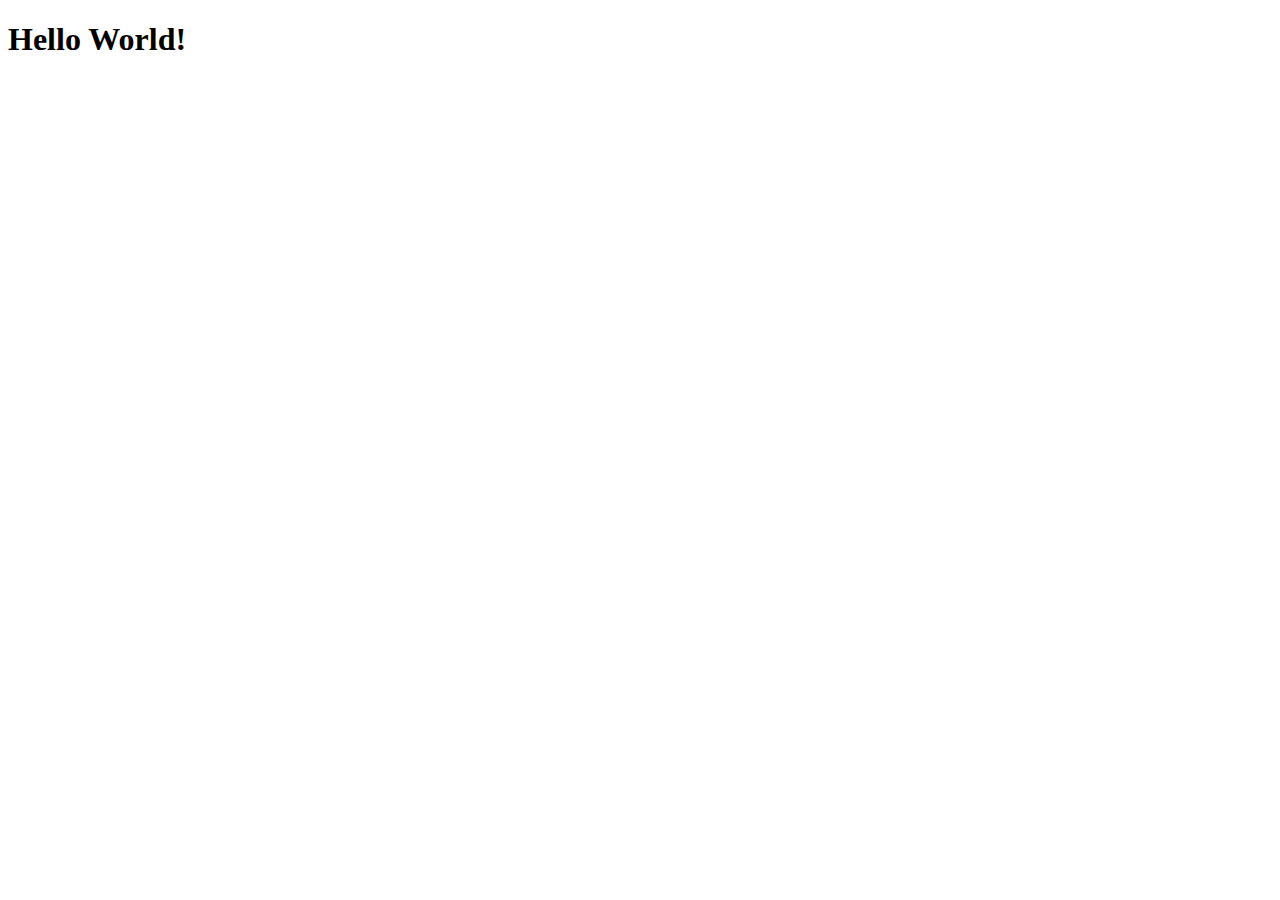
==== index.html @ edd93e7a "hello world" ====
<!DOCTYPE html>
<html lang="ja">
<head>
  <meta charset="UTF-8">
  <meta http-equiv="X-UA-Compatible" content="IE=edge">
  <meta name="viewport" content="width=device-width, initial-scale=1.0">
  <title>Document</title>
</head>
<body>
  <h1>Hello World!</h1>
</body>
</html>
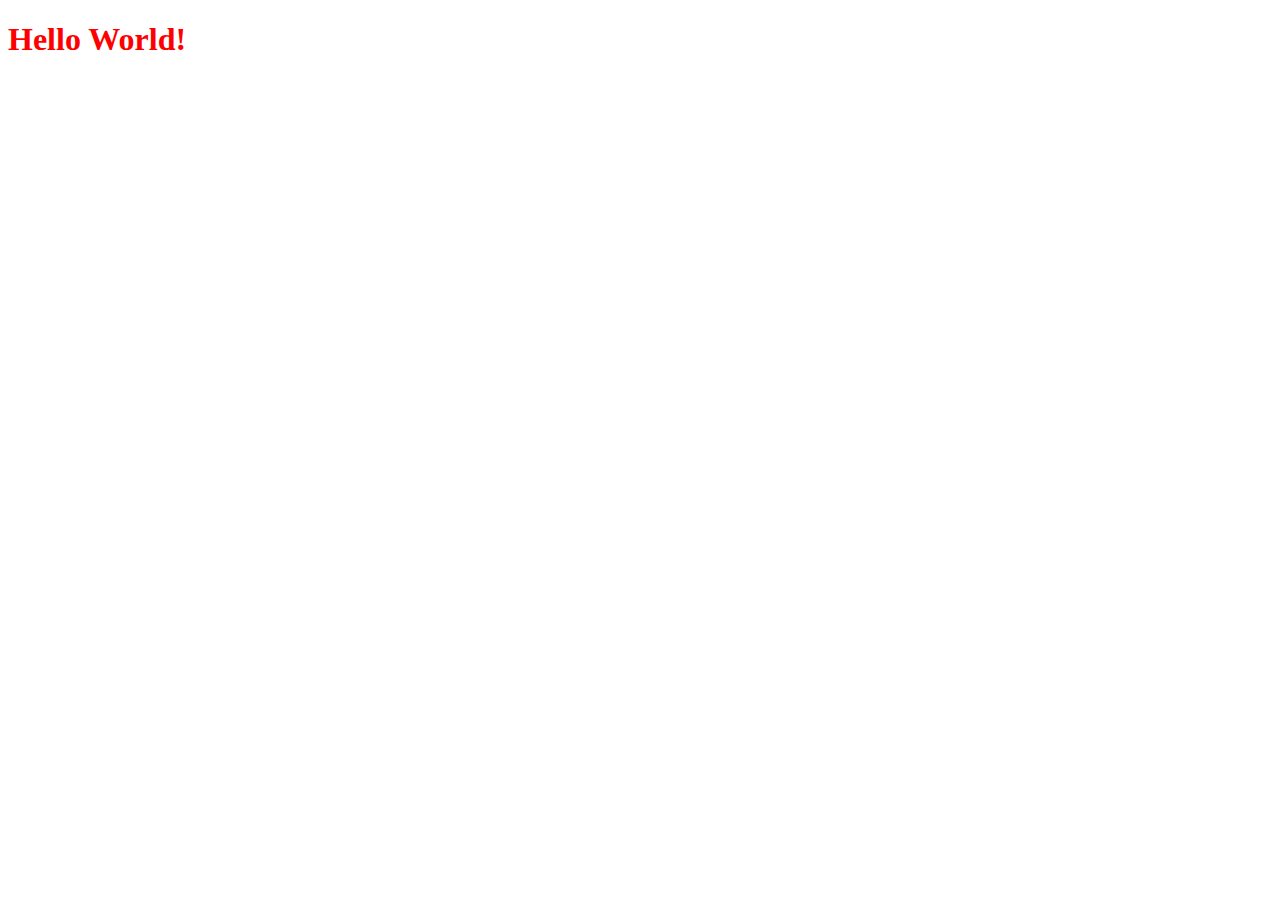
==== commit d399c945: "インデントの整理" ====
--- a/index.html
+++ b/index.html
@@ -1,12 +1,13 @@
 <!DOCTYPE html>
 <html lang="ja">
-<head>
-  <meta charset="UTF-8">
-  <meta http-equiv="X-UA-Compatible" content="IE=edge">
-  <meta name="viewport" content="width=device-width, initial-scale=1.0">
-  <title>Document</title>
-</head>
-<body>
-  <h1>Hello World!</h1>
-</body>
+  <head>
+    <meta charset="UTF-8" />
+    <meta http-equiv="X-UA-Compatible" content="IE=edge" />
+    <meta name="viewport" content="width=device-width, initial-scale=1.0" />
+    <title>Document</title>
+    <link rel="stylesheet" href="style.css" />
+  </head>
+  <body>
+    <h1>Hello World!</h1>
+  </body>
 </html>
--- a/style.css
+++ b/style.css
@@ -0,0 +1,3 @@
+h1 {
+  color: red;
+}
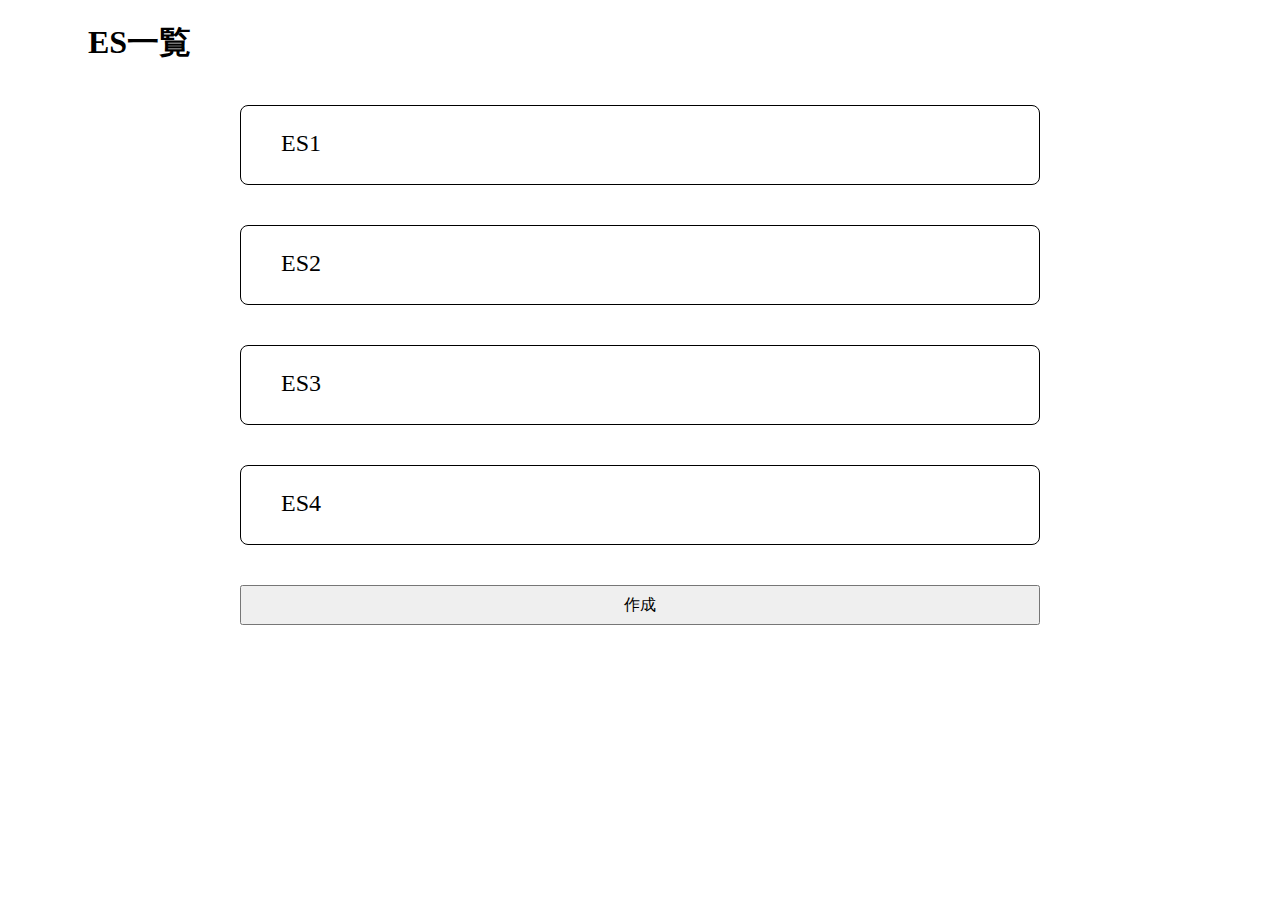
==== commit eff9b513: "es-listページの枠組みを作成" ====
--- a/index.html
+++ b/index.html
@@ -5,9 +5,18 @@
     <meta http-equiv="X-UA-Compatible" content="IE=edge" />
     <meta name="viewport" content="width=device-width, initial-scale=1.0" />
     <title>Document</title>
-    <link rel="stylesheet" href="style.css" />
+    <link rel="stylesheet" href="es-list.css" />
   </head>
   <body>
-    <h1>Hello World!</h1>
+    <h1 class="title">ES一覧</h1>
+    <div class="contentContainer">
+      <ul class="listContainer">
+        <li class="list">ES1</li>
+        <li class="list">ES2</li>
+        <li class="list">ES3</li>
+        <li class="list">ES4</li>
+      </ul>
+      <button class="button">作成</button>
+    </div>
   </body>
 </html>
--- a/es-list.css
+++ b/es-list.css
@@ -0,0 +1,40 @@
+*,
+*::before,
+*::after {
+  box-sizing: border-box;
+}
+
+.title {
+  margin-left: 80px;
+}
+
+.contentContainer {
+  width: 800px;
+  margin: 0 auto;
+}
+
+.listContainer {
+  list-style: none;
+  padding: 0;
+}
+
+.list {
+  min-height: 80px;
+  margin: 40px 0;
+  padding: 24px 40px;
+  border: solid 1px black;
+  border-radius: 8px;
+  font-size: 1.5rem;
+}
+
+.button {
+  display: block;
+  width: 800px;
+  height: 40px;
+  cursor: pointer;
+  font-size: 1rem;
+}
+
+.button:hover {
+  border: solid 1px black;
+}
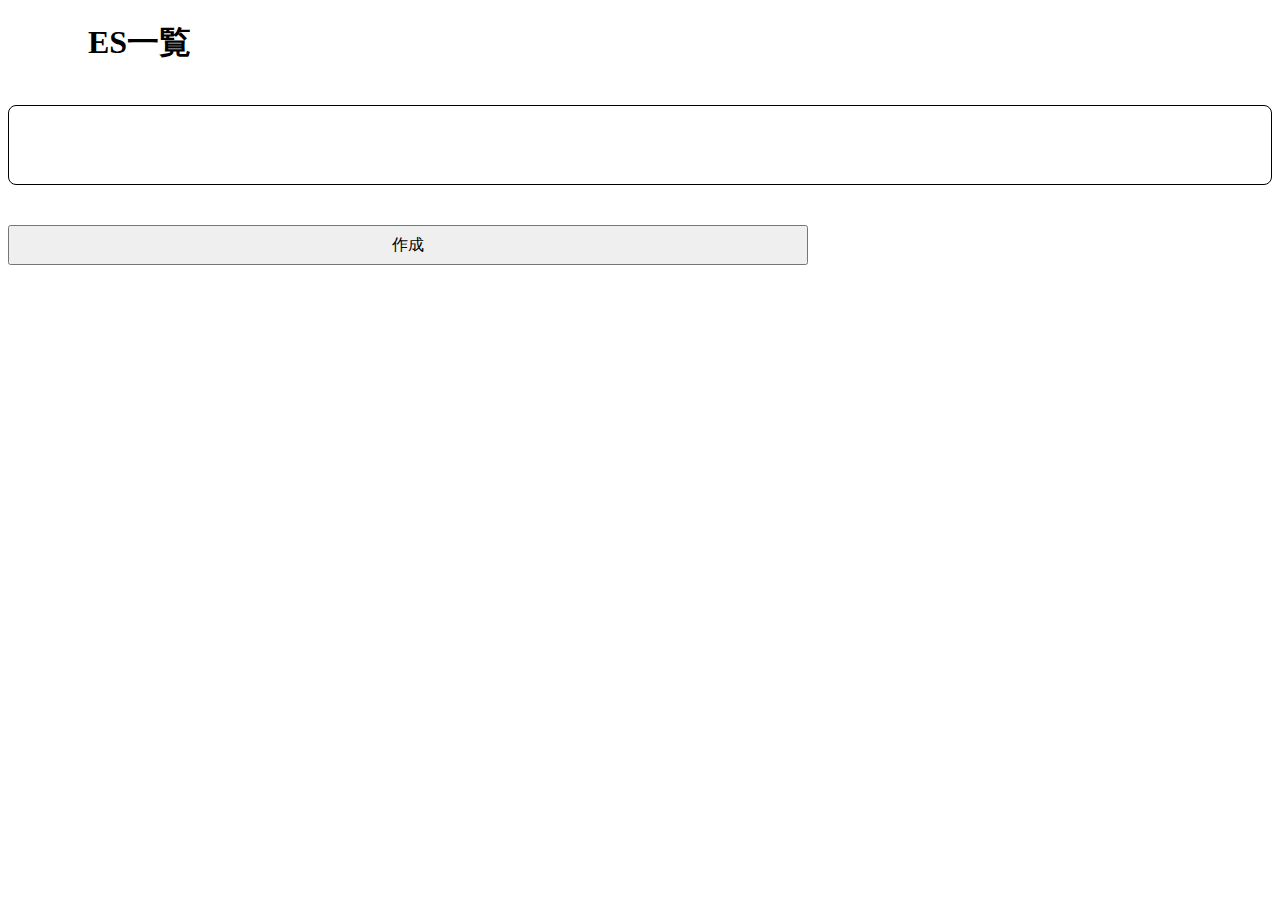
==== commit 9ff9c5d8: "jsonplaceholderをfetchしてみる" ====
--- a/index.html
+++ b/index.html
@@ -6,16 +6,12 @@
     <meta name="viewport" content="width=device-width, initial-scale=1.0" />
     <title>Document</title>
     <link rel="stylesheet" href="es-list.css" />
+    <script src="es-list.js" defer></script>
   </head>
   <body>
     <h1 class="title">ES一覧</h1>
-    <div class="contentContainer">
-      <ul class="listContainer">
-        <li class="list">ES1</li>
-        <li class="list">ES2</li>
-        <li class="list">ES3</li>
-        <li class="list">ES4</li>
-      </ul>
+    <div class="container">
+      <ul class="list" id="list"></ul>
       <button class="button">作成</button>
     </div>
   </body>
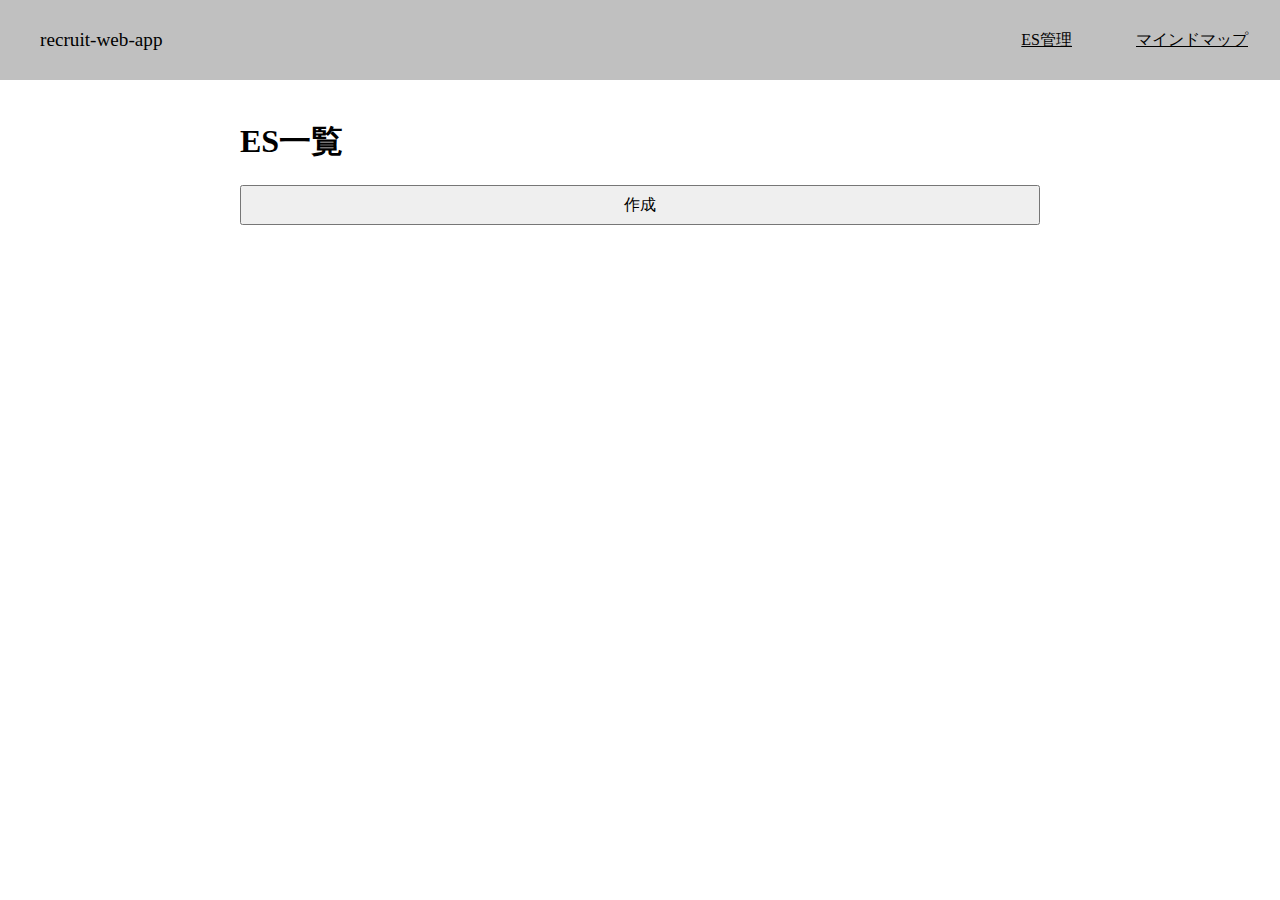
==== commit 1850d662: "ヘッダーを作成" ====
--- a/index.html
+++ b/index.html
@@ -9,10 +9,17 @@
     <script src="es-list.js" defer></script>
   </head>
   <body>
-    <h1 class="title">ES一覧</h1>
-    <div class="container">
+    <header>
+      <div class="header-title">recruit-web-app</div>
+      <nav>
+        <a href="/index.html">ES管理</a>
+        <a href="/test.html">マインドマップ</a>
+      </nav>
+    </header>
+    <main>
+      <h1 class="title">ES一覧</h1>
       <ul class="list" id="list"></ul>
       <button class="button">作成</button>
-    </div>
+    </main>
   </body>
 </html>
--- a/es-list.css
+++ b/es-list.css
@@ -1,24 +1,50 @@
+body {
+  margin: 0;
+}
+
 *,
 *::before,
 *::after {
   box-sizing: border-box;
 }
 
-.title {
-  margin-left: 80px;
+header {
+  display: flex;
+  align-items: center;
+  justify-content: space-between;
+  position: fixed;
+  top: 0;
+  height: 80px;
+  width: 100vw;
+  background-color: silver;
 }
 
-.contentContainer {
-  width: 800px;
-  margin: 0 auto;
+.header-title {
+  margin-left: 40px;
+  font-size: 1.2rem;
 }
 
-.listContainer {
+nav {
+  list-style: none;
+  display: flex;
+}
+
+nav > a {
+  color: black;
+  margin: 0 32px;
+}
+
+main {
+  max-width: 800px;
+  margin: 120px auto;
+}
+
+.list {
   list-style: none;
   padding: 0;
 }
 
-.list {
+.list > li {
   min-height: 80px;
   margin: 40px 0;
   padding: 24px 40px;
@@ -29,7 +55,7 @@
 
 .button {
   display: block;
-  width: 800px;
+  width: 100%;
   height: 40px;
   cursor: pointer;
   font-size: 1rem;
